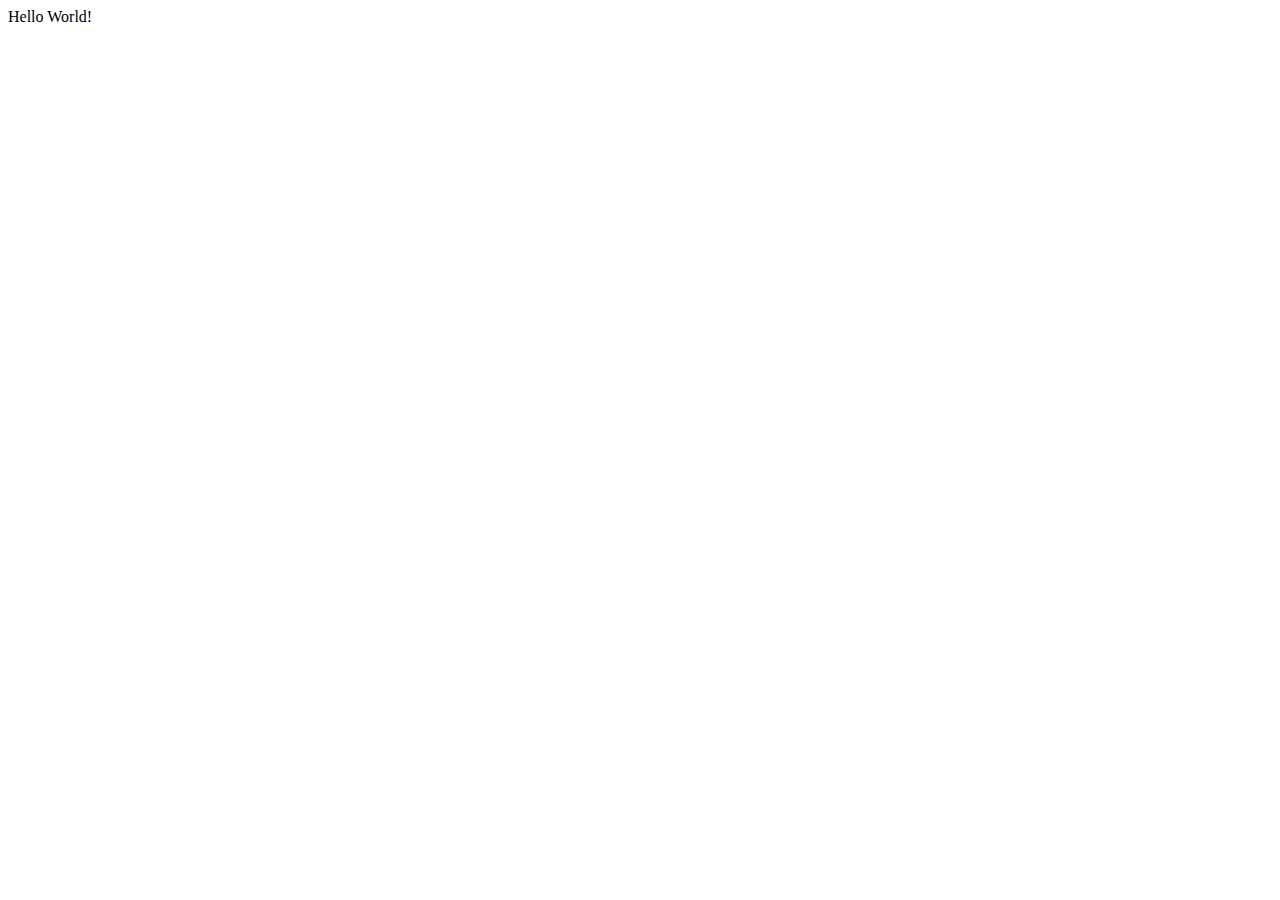
==== index.html @ 84eb4b20 "V1" ====
<!DOCTYPE html>
<html lang="en">
<head>
    <meta charset="UTF-8">
    <meta name="viewport" content="width=device-width, initial-scale=1.0">
    <title>Regnez</title>
</head>
<body>
    Hello World!
</body>
</html>
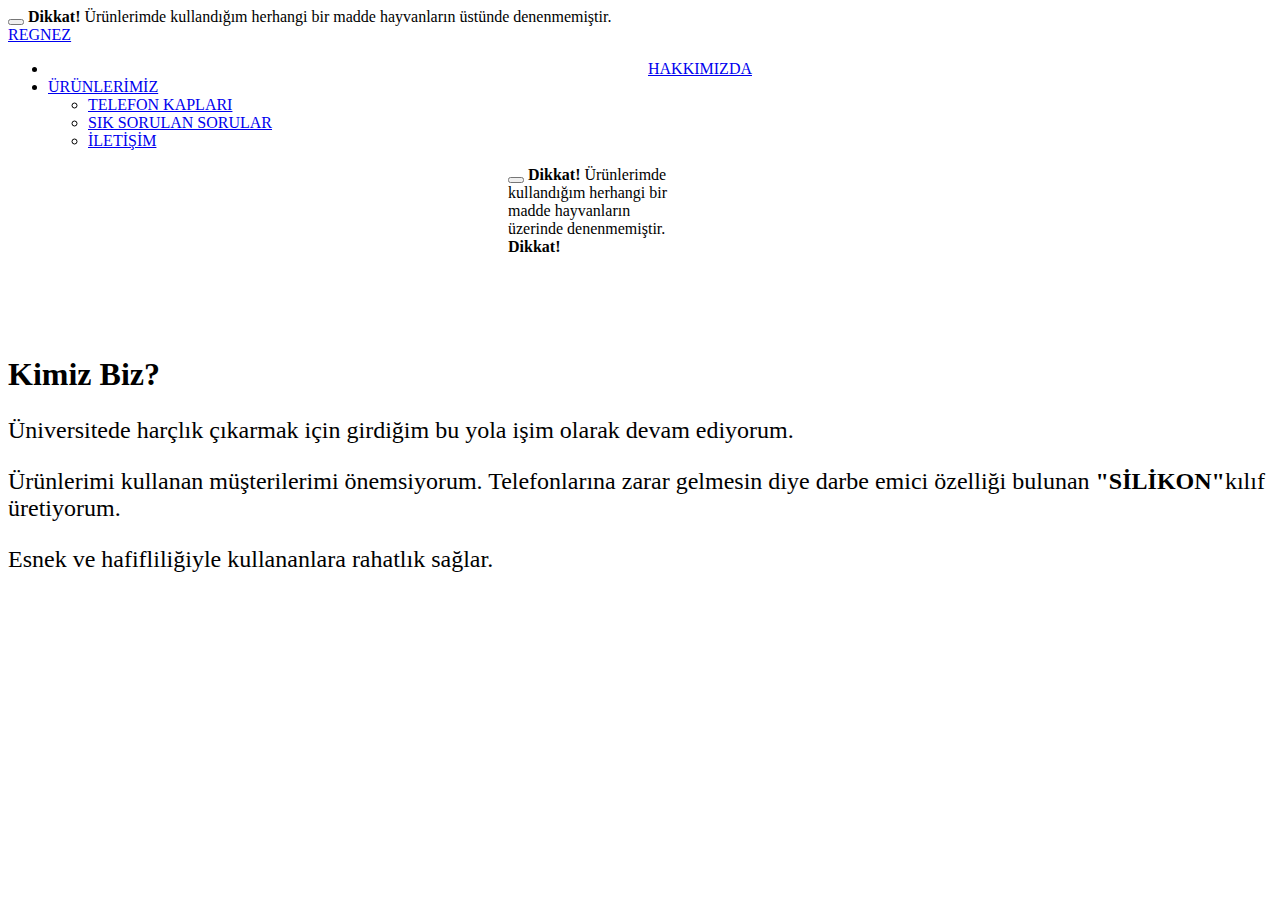
==== commit aa7d34cd: "Update index.html" ====
--- a/index.html
+++ b/index.html
@@ -1,11 +1,64 @@
 <!DOCTYPE html>
 <html lang="en">
+
 <head>
     <meta charset="UTF-8">
     <meta name="viewport" content="width=device-width, initial-scale=1.0">
-    <title>Regnez</title>
+    <title>REGNEZ</title>
+    <link rel="stylesheet" href="anasayfa.css">
+    <link rel="stylesheet" href="css/bootstrap.min.css">
 </head>
+
 <body>
-    Hello World!
+    <div class="alert alert-success alert-dismissible fade show">
+        <button type="button" class="btn-close" data-bs-dismiss="alert"></button>
+        <strong>Dikkat!</strong> Ürünlerimde kullandığım herhangi bir madde hayvanların üstünde denenmemiştir.
+     
+    </div>
+    <nav class="navbar navbar-expand-sm fixed-top ">
+       
+        <div class="container-fluid">
+            <a class="navbar-brand" href="#">REGNEZ</a>
+            <div class="collapse navbar-collapse" id="collapsibleNavbar">
+                <ul class="navbar-nav">
+                    <li class="nav-item">
+                        <a class="nav-link" style="margin-left: 600px; margin-right: 20px;" href="anasayfa.html">HAKKIMIZDA</a>
+                    </li>
+                    <li class="nav-item dropdown">
+                        <a class="nav-link dropdown-toggle" href="#" role="button"
+                            data-bs-toggle="dropdown">ÜRÜNLERİMİZ</a>
+                        <ul class="dropdown-menu">
+                            <li><a class="dropdown-item" href="telefonkap.html">TELEFON KAPLARI</a></li>
+                            <li><a class="dropdown-item" href="#">SIK SORULAN SORULAR</a></li>
+                            <li><a class="dropdown-item" href="#">İLETİŞİM</a></li>
+                        </ul>
+                    </li>
+                </ul>
+            </div>
+        </div>
+    </nav>
+    <div class="alert alert-primary alert-dismissible" style="margin-left: 500px; margin-right: 600px;">
+        <button type="button" class="btn-close" data-bs-dismiss="alert"></button>
+        <strong>Dikkat!</strong> Ürünlerimde kullandığım herhangi bir madde hayvanların üzerinde denenmemiştir. <strong>Dikkat!</strong>
+      </div>
+    <div style="margin-top: 100px;">
+        <h1>Kimiz Biz?</h1>
+        <p style="font-size: 24px; overflow: hidden;">
+            Üniversitede harçlık çıkarmak için girdiğim bu yola işim olarak devam ediyorum.
+        </p>
+        <p style="font-size: 24px; overflow: hidden;">
+            Ürünlerimi kullanan müşterilerimi önemsiyorum. Telefonlarına zarar gelmesin diye darbe emici özelliği bulunan <strong>"SİLİKON"</strong>kılıf üretiyorum. 
+        </p>
+        <p style="font-size: 24px; overflow: hidden;">
+            Esnek ve hafifliliğiyle kullananlara rahatlık sağlar.
+        </p>
+         
+    </div>
+    <footer>
+        
+    </footer>
+    
+    <script src="js/bootstrap.bundle.min.js"></script>
 </body>
-</html>+
+</html>
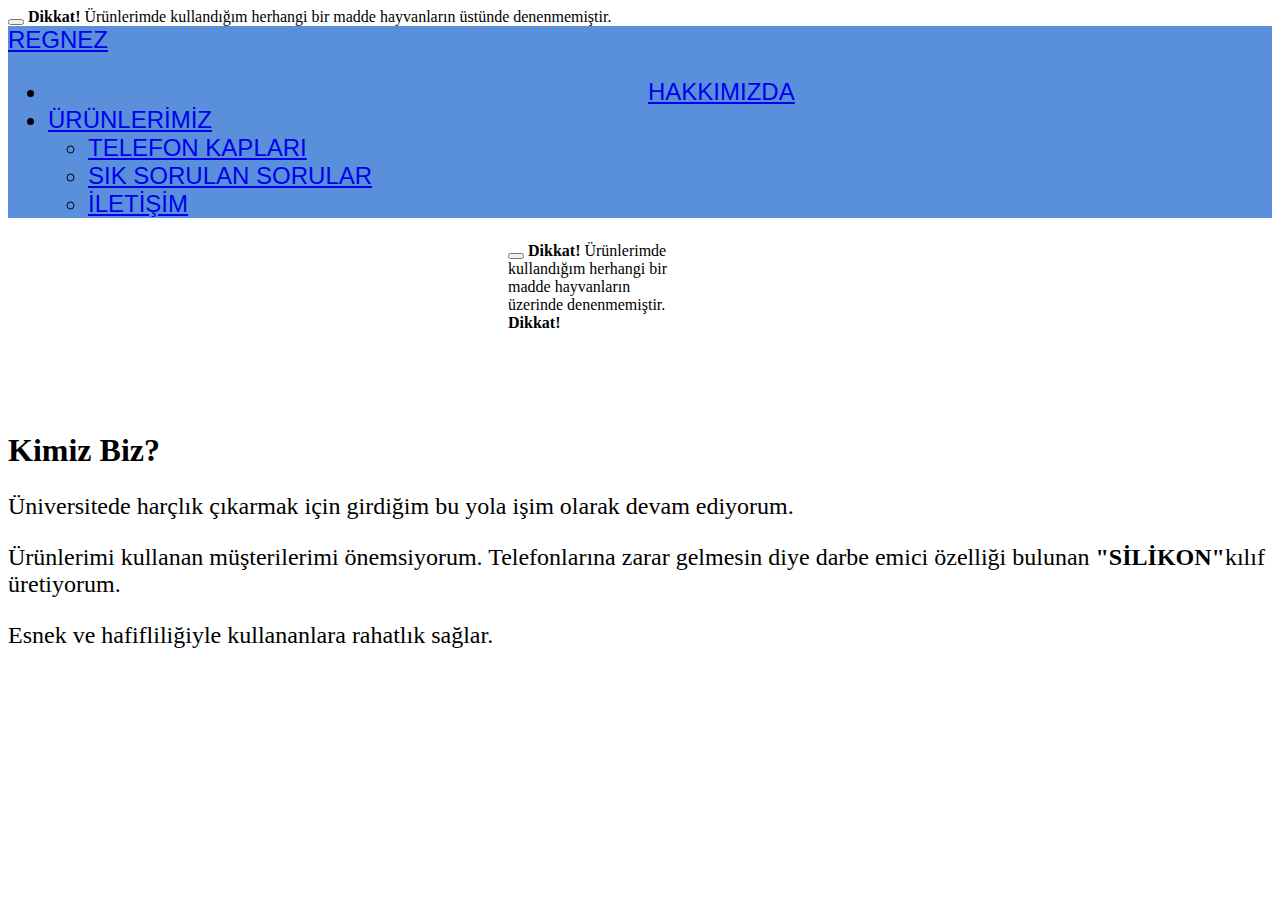
==== commit f462000b: "Update index.html" ====
--- a/index.html
+++ b/index.html
@@ -5,7 +5,7 @@
     <meta charset="UTF-8">
     <meta name="viewport" content="width=device-width, initial-scale=1.0">
     <title>REGNEZ</title>
-    <link rel="stylesheet" href="anasayfa.css">
+    <link rel="stylesheet" href="style.css">
     <link rel="stylesheet" href="css/bootstrap.min.css">
 </head>
 
@@ -22,7 +22,7 @@
             <div class="collapse navbar-collapse" id="collapsibleNavbar">
                 <ul class="navbar-nav">
                     <li class="nav-item">
-                        <a class="nav-link" style="margin-left: 600px; margin-right: 20px;" href="anasayfa.html">HAKKIMIZDA</a>
+                        <a class="nav-link" style="margin-left: 600px; margin-right: 20px;" href="index.html">HAKKIMIZDA</a>
                     </li>
                     <li class="nav-item dropdown">
                         <a class="nav-link dropdown-toggle" href="#" role="button"
--- a/style.css
+++ b/style.css
@@ -0,0 +1,33 @@
+.navbar{
+    background-color: rgb(90, 143, 219);
+    font-size: 24px;
+    font-family: 'Source Sans Pro Topnav', sans-serif;
+ }
+
+.navbar a:hover{
+    background-color: 	rgb(135, 170, 230);
+}
+
+/* TELEFONKAP SAYFASI İÇİN */
+div.gallery {
+    margin-left: 50px; 
+    margin-right: 50px;
+    border: 1px solid #ccc;
+    float: left;
+    width: 180px;
+  }
+  
+  div.gallery:hover {
+    border: 1px solid #777;
+  }
+  
+  div.gallery img {
+    width: 100%;
+    height: auto;
+  }
+  
+  div.desc {
+    padding: 15px;
+    text-align: center;
+  } 
+  /* TELEFONKAP SAYFASI İÇİN BİTTİ */
